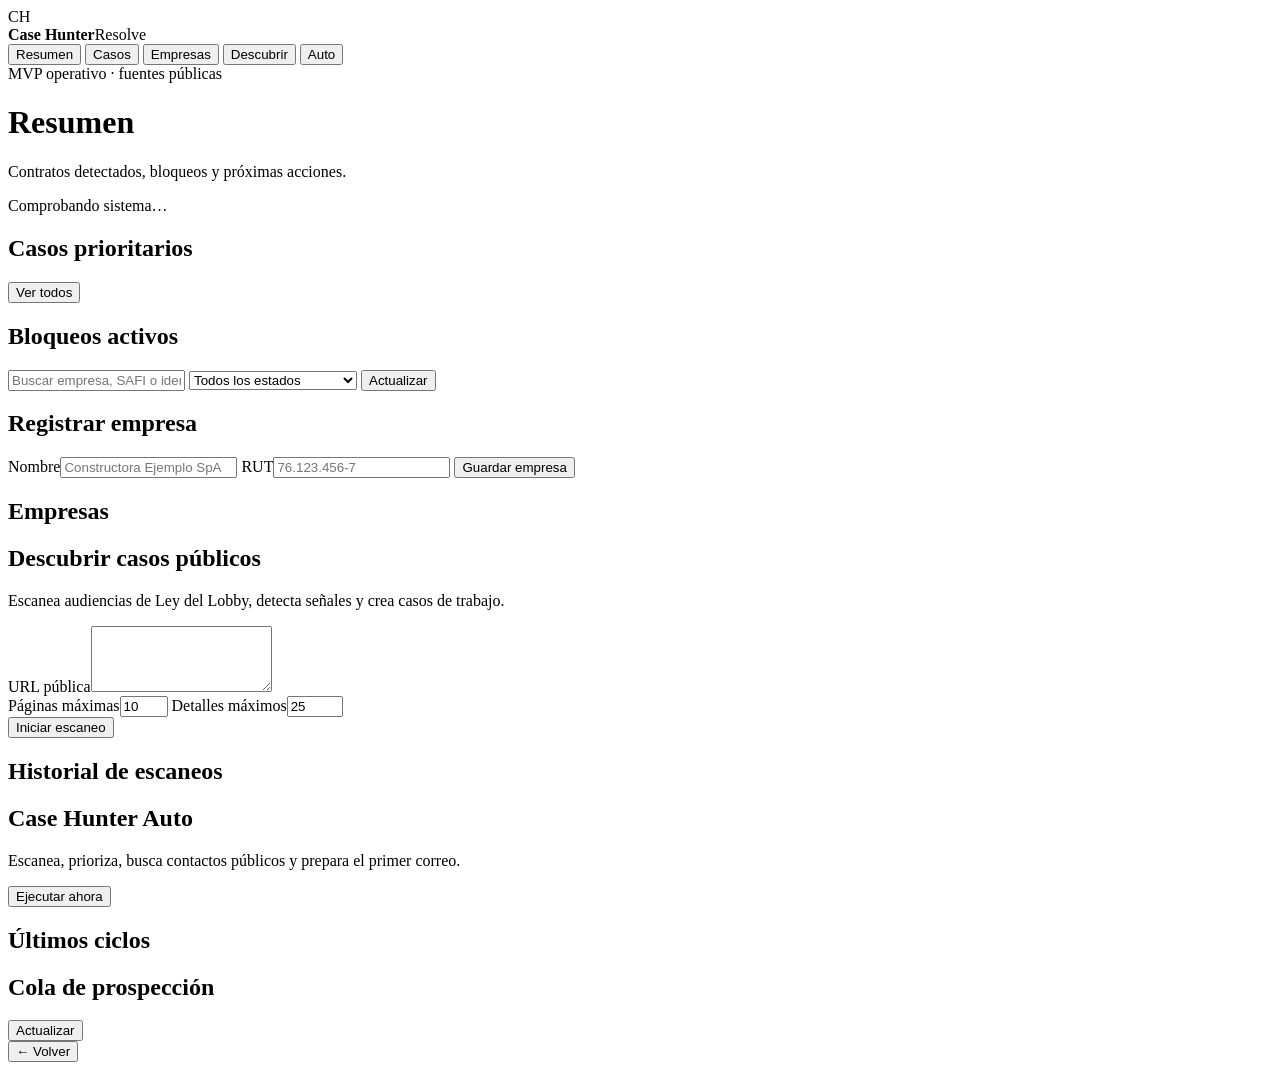
==== casehunter/static/index.html @ c3c3ce08 "feat: migrar frontend HTML" ====
<!doctype html>
<html lang="es">
<head>
  <meta charset="utf-8">
  <meta name="viewport" content="width=device-width, initial-scale=1">
  <title>Case Hunter Resolve</title>
  <link rel="stylesheet" href="/static/styles.css">
</head>
<body>
  <div class="shell">
    <aside class="sidebar">
      <div class="brand">
        <div class="brand-mark">CH</div>
        <div><strong>Case Hunter</strong><span>Resolve</span></div>
      </div>
      <nav id="nav">
        <button data-view="dashboard" class="active">Resumen</button>
        <button data-view="cases">Casos</button>
        <button data-view="companies">Empresas</button>
        <button data-view="scan">Descubrir</button>
        <button data-view="auto">Auto</button>
      </nav>
      <div class="sidebar-foot">MVP operativo · fuentes públicas</div>
    </aside>

    <main class="main">
      <header class="topbar">
        <div>
          <h1 id="page-title">Resumen</h1>
          <p id="page-subtitle">Contratos detectados, bloqueos y próximas acciones.</p>
        </div>
        <div id="health" class="health">Comprobando sistema…</div>
      </header>

      <section id="view-dashboard" class="view active">
        <div id="metrics" class="metrics"></div>
        <div class="grid two">
          <article class="card">
            <div class="card-head"><h2>Casos prioritarios</h2><button class="link-button" data-view-link="cases">Ver todos</button></div>
            <div id="priority-cases"></div>
          </article>
          <article class="card">
            <div class="card-head"><h2>Bloqueos activos</h2></div>
            <div id="blockers"></div>
          </article>
        </div>
      </section>

      <section id="view-cases" class="view">
        <article class="card">
          <div class="toolbar">
            <input id="case-search" placeholder="Buscar empresa, SAFI o identificador">
            <select id="case-status">
              <option value="">Todos los estados</option>
              <option>DETECTED</option><option>VALIDATING</option><option>BLOCKER_IDENTIFIED</option>
              <option>ACTION_REQUIRED</option><option>DOCUMENT_SENT</option><option>WAITING_AGENCY</option>
              <option>FOLLOW_UP</option><option>RESOLVED</option><option>DISMISSED</option>
            </select>
            <button id="refresh-cases">Actualizar</button>
          </div>
          <div id="cases-table"></div>
        </article>
      </section>

      <section id="view-companies" class="view">
        <div class="grid two">
          <article class="card">
            <h2>Registrar empresa</h2>
            <form id="company-form" class="stack">
              <label>Nombre<input id="company-name" required minlength="2" placeholder="Constructora Ejemplo SpA"></label>
              <label>RUT<input id="company-rut" placeholder="76.123.456-7"></label>
              <button type="submit">Guardar empresa</button>
            </form>
          </article>
          <article class="card">
            <h2>Empresas</h2>
            <div id="companies-list"></div>
          </article>
        </div>
      </section>

      <section id="view-scan" class="view">
        <div class="grid two">
          <article class="card">
            <h2>Descubrir casos públicos</h2>
            <p class="muted">Escanea audiencias de Ley del Lobby, detecta señales y crea casos de trabajo.</p>
            <form id="scan-form" class="stack">
              <label>URL pública<textarea id="scan-url" rows="4" required></textarea></label>
              <div class="grid compact">
                <label>Páginas máximas<input id="scan-pages" type="number" min="1" max="50" value="10"></label>
                <label>Detalles máximos<input id="scan-enrich" type="number" min="0" max="100" value="25"></label>
              </div>
              <button type="submit" id="scan-button">Iniciar escaneo</button>
            </form>
            <div id="scan-result" class="notice hidden"></div>
          </article>
          <article class="card">
            <h2>Historial de escaneos</h2>
            <div id="scan-history"></div>
          </article>
        </div>
      </section>

      <section id="view-auto" class="view">
        <div class="metrics" id="auto-metrics"></div>
        <div class="grid two">
          <article class="card">
            <div class="card-head"><div><h2>Case Hunter Auto</h2><p class="muted">Escanea, prioriza, busca contactos públicos y prepara el primer correo.</p></div><button id="auto-run">Ejecutar ahora</button></div>
            <div id="auto-status" class="notice"></div>
          </article>
          <article class="card">
            <h2>Últimos ciclos</h2>
            <div id="auto-runs"></div>
          </article>
        </div>
        <article class="card" style="margin-top:18px">
          <div class="card-head"><h2>Cola de prospección</h2><button id="auto-refresh" class="secondary">Actualizar</button></div>
          <div id="outreach-queue"></div>
        </article>
      </section>

      <section id="view-detail" class="view">
        <div class="detail-head">
          <button id="back-cases" class="secondary">← Volver</button>
          <div id="detail-title"></div>
        </div>
        <div id="case-detail"></div>
      </section>
    </main>
  </div>
  <div id="toast" class="toast hidden"></div>
  <script src="/static/app.js"></script>
</body>
</html>
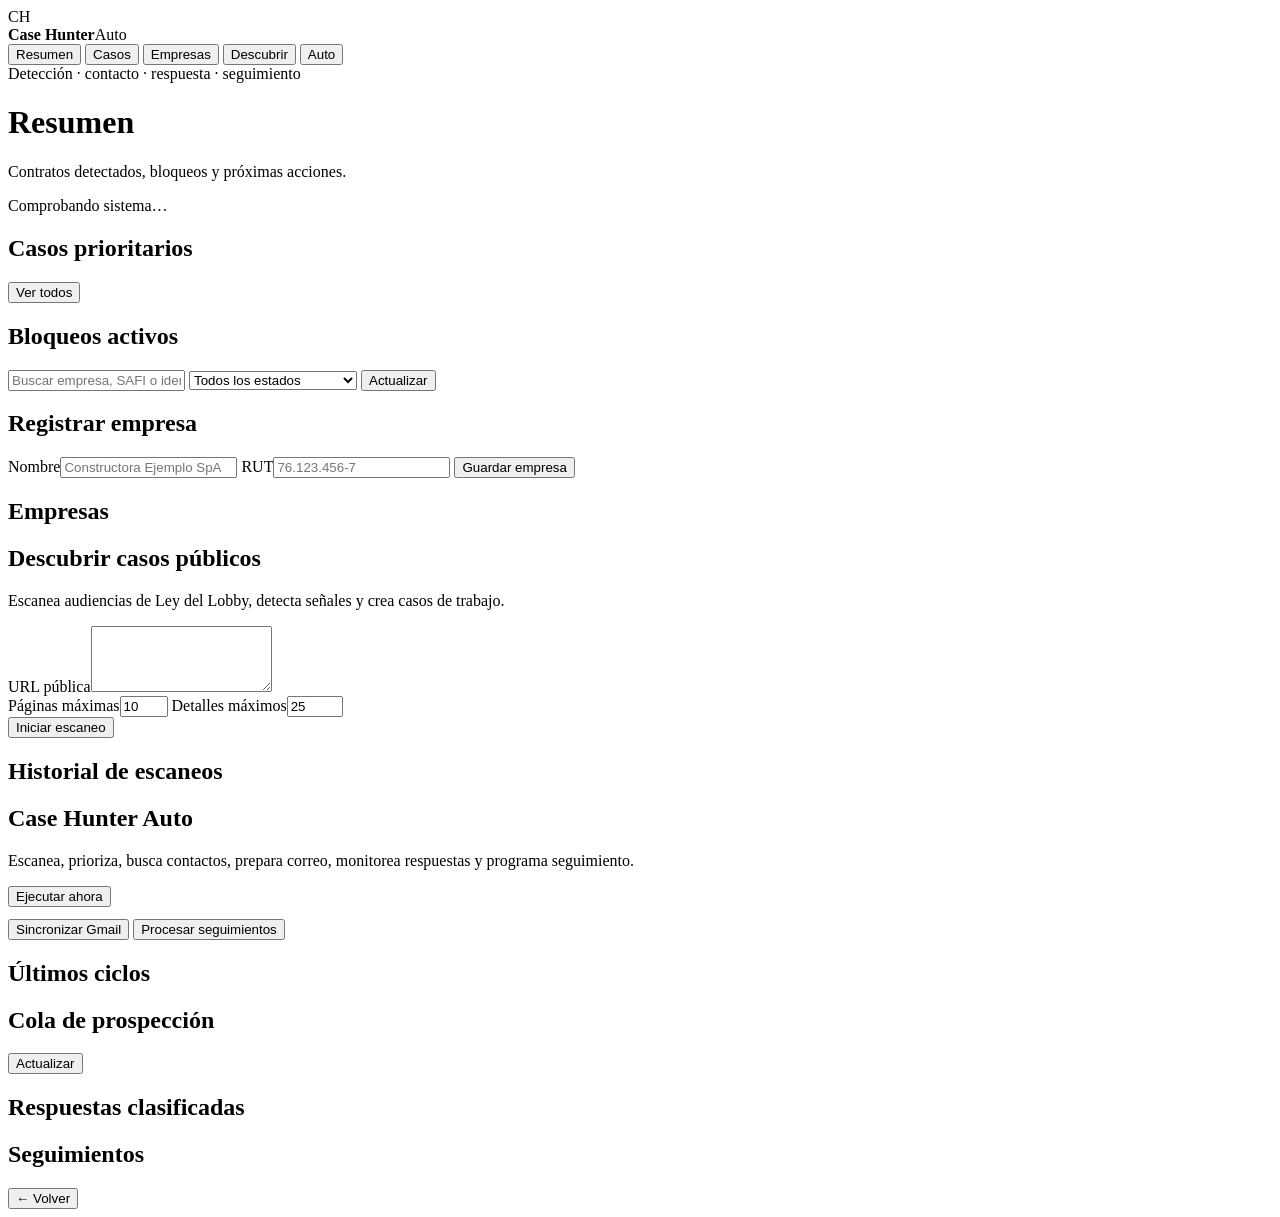
==== commit 19e253b6: "feat: cerrar ciclo automático de Case Hunter v2.3.0" ====
--- a/casehunter/static/index.html
+++ b/casehunter/static/index.html
@@ -3,7 +3,7 @@
 <head>
   <meta charset="utf-8">
   <meta name="viewport" content="width=device-width, initial-scale=1">
-  <title>Case Hunter Resolve</title>
+  <title>Case Hunter Auto</title>
   <link rel="stylesheet" href="/static/styles.css">
 </head>
 <body>
@@ -11,7 +11,7 @@
     <aside class="sidebar">
       <div class="brand">
         <div class="brand-mark">CH</div>
-        <div><strong>Case Hunter</strong><span>Resolve</span></div>
+        <div><strong>Case Hunter</strong><span>Auto</span></div>
       </div>
       <nav id="nav">
         <button data-view="dashboard" class="active">Resumen</button>
@@ -20,7 +20,7 @@
         <button data-view="scan">Descubrir</button>
         <button data-view="auto">Auto</button>
       </nav>
-      <div class="sidebar-foot">MVP operativo · fuentes públicas</div>
+      <div class="sidebar-foot">Detección · contacto · respuesta · seguimiento</div>
     </aside>
 
     <main class="main">
@@ -105,8 +105,12 @@
         <div class="metrics" id="auto-metrics"></div>
         <div class="grid two">
           <article class="card">
-            <div class="card-head"><div><h2>Case Hunter Auto</h2><p class="muted">Escanea, prioriza, busca contactos públicos y prepara el primer correo.</p></div><button id="auto-run">Ejecutar ahora</button></div>
+            <div class="card-head"><div><h2>Case Hunter Auto</h2><p class="muted">Escanea, prioriza, busca contactos, prepara correo, monitorea respuestas y programa seguimiento.</p></div><button id="auto-run">Ejecutar ahora</button></div>
             <div id="auto-status" class="notice"></div>
+            <div class="toolbar" style="margin-top:12px">
+              <button id="mail-sync" class="secondary">Sincronizar Gmail</button>
+              <button id="followups-process" class="secondary">Procesar seguimientos</button>
+            </div>
           </article>
           <article class="card">
             <h2>Últimos ciclos</h2>
@@ -117,6 +121,16 @@
           <div class="card-head"><h2>Cola de prospección</h2><button id="auto-refresh" class="secondary">Actualizar</button></div>
           <div id="outreach-queue"></div>
         </article>
+        <div class="grid two" style="margin-top:18px">
+          <article class="card">
+            <h2>Respuestas clasificadas</h2>
+            <div id="reply-list"></div>
+          </article>
+          <article class="card">
+            <h2>Seguimientos</h2>
+            <div id="followup-list"></div>
+          </article>
+        </div>
       </section>
 
       <section id="view-detail" class="view">
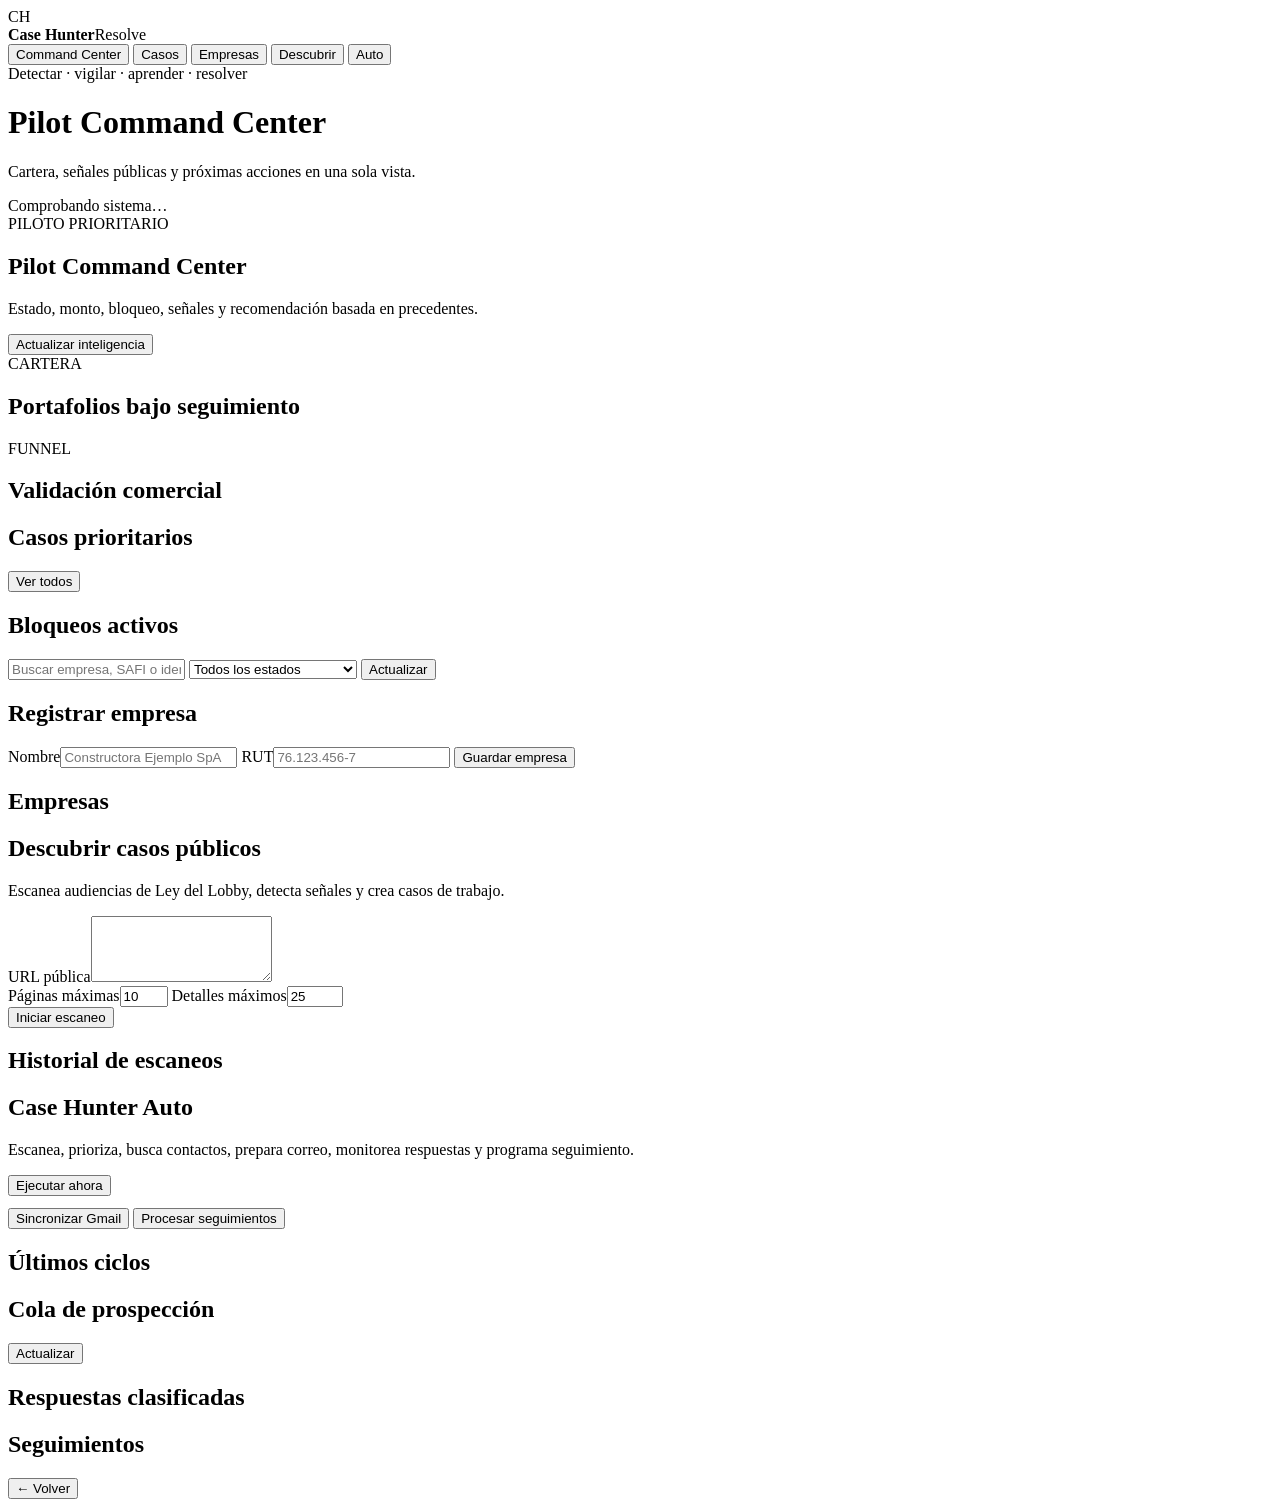
==== commit 0e7d1eb3: "feat(ui): add pilot command center dashboard" ====
--- a/casehunter/static/index.html
+++ b/casehunter/static/index.html
@@ -3,7 +3,7 @@
 <head>
   <meta charset="utf-8">
   <meta name="viewport" content="width=device-width, initial-scale=1">
-  <title>Case Hunter Auto</title>
+  <title>Case Hunter Resolve · Auto</title>
   <link rel="stylesheet" href="/static/styles.css">
 </head>
 <body>
@@ -11,30 +11,54 @@
     <aside class="sidebar">
       <div class="brand">
         <div class="brand-mark">CH</div>
-        <div><strong>Case Hunter</strong><span>Auto</span></div>
+        <div><strong>Case Hunter</strong><span>Resolve</span></div>
       </div>
       <nav id="nav">
-        <button data-view="dashboard" class="active">Resumen</button>
+        <button data-view="dashboard" class="active">Command Center</button>
         <button data-view="cases">Casos</button>
         <button data-view="companies">Empresas</button>
         <button data-view="scan">Descubrir</button>
         <button data-view="auto">Auto</button>
       </nav>
-      <div class="sidebar-foot">Detección · contacto · respuesta · seguimiento</div>
+      <div class="sidebar-foot">Detectar · vigilar · aprender · resolver</div>
     </aside>
 
     <main class="main">
       <header class="topbar">
         <div>
-          <h1 id="page-title">Resumen</h1>
-          <p id="page-subtitle">Contratos detectados, bloqueos y próximas acciones.</p>
+          <h1 id="page-title">Pilot Command Center</h1>
+          <p id="page-subtitle">Cartera, señales públicas y próximas acciones en una sola vista.</p>
         </div>
         <div id="health" class="health">Comprobando sistema…</div>
       </header>
 
       <section id="view-dashboard" class="view active">
-        <div id="metrics" class="metrics"></div>
-        <div class="grid two">
+        <div id="metrics" class="metrics command-metrics"></div>
+
+        <article class="card command-card">
+          <div class="card-head command-head">
+            <div>
+              <div class="eyebrow">PILOTO PRIORITARIO</div>
+              <h2>Pilot Command Center</h2>
+              <p class="muted">Estado, monto, bloqueo, señales y recomendación basada en precedentes.</p>
+            </div>
+            <button id="command-refresh" class="secondary">Actualizar inteligencia</button>
+          </div>
+          <div id="pilot-command"></div>
+        </article>
+
+        <div class="grid two dashboard-row">
+          <article class="card">
+            <div class="card-head"><div><div class="eyebrow">CARTERA</div><h2>Portafolios bajo seguimiento</h2></div></div>
+            <div id="portfolio-command"></div>
+          </article>
+          <article class="card">
+            <div class="card-head"><div><div class="eyebrow">FUNNEL</div><h2>Validación comercial</h2></div></div>
+            <div id="pilot-funnel"></div>
+          </article>
+        </div>
+
+        <div class="grid two dashboard-row">
           <article class="card">
             <div class="card-head"><h2>Casos prioritarios</h2><button class="link-button" data-view-link="cases">Ver todos</button></div>
             <div id="priority-cases"></div>
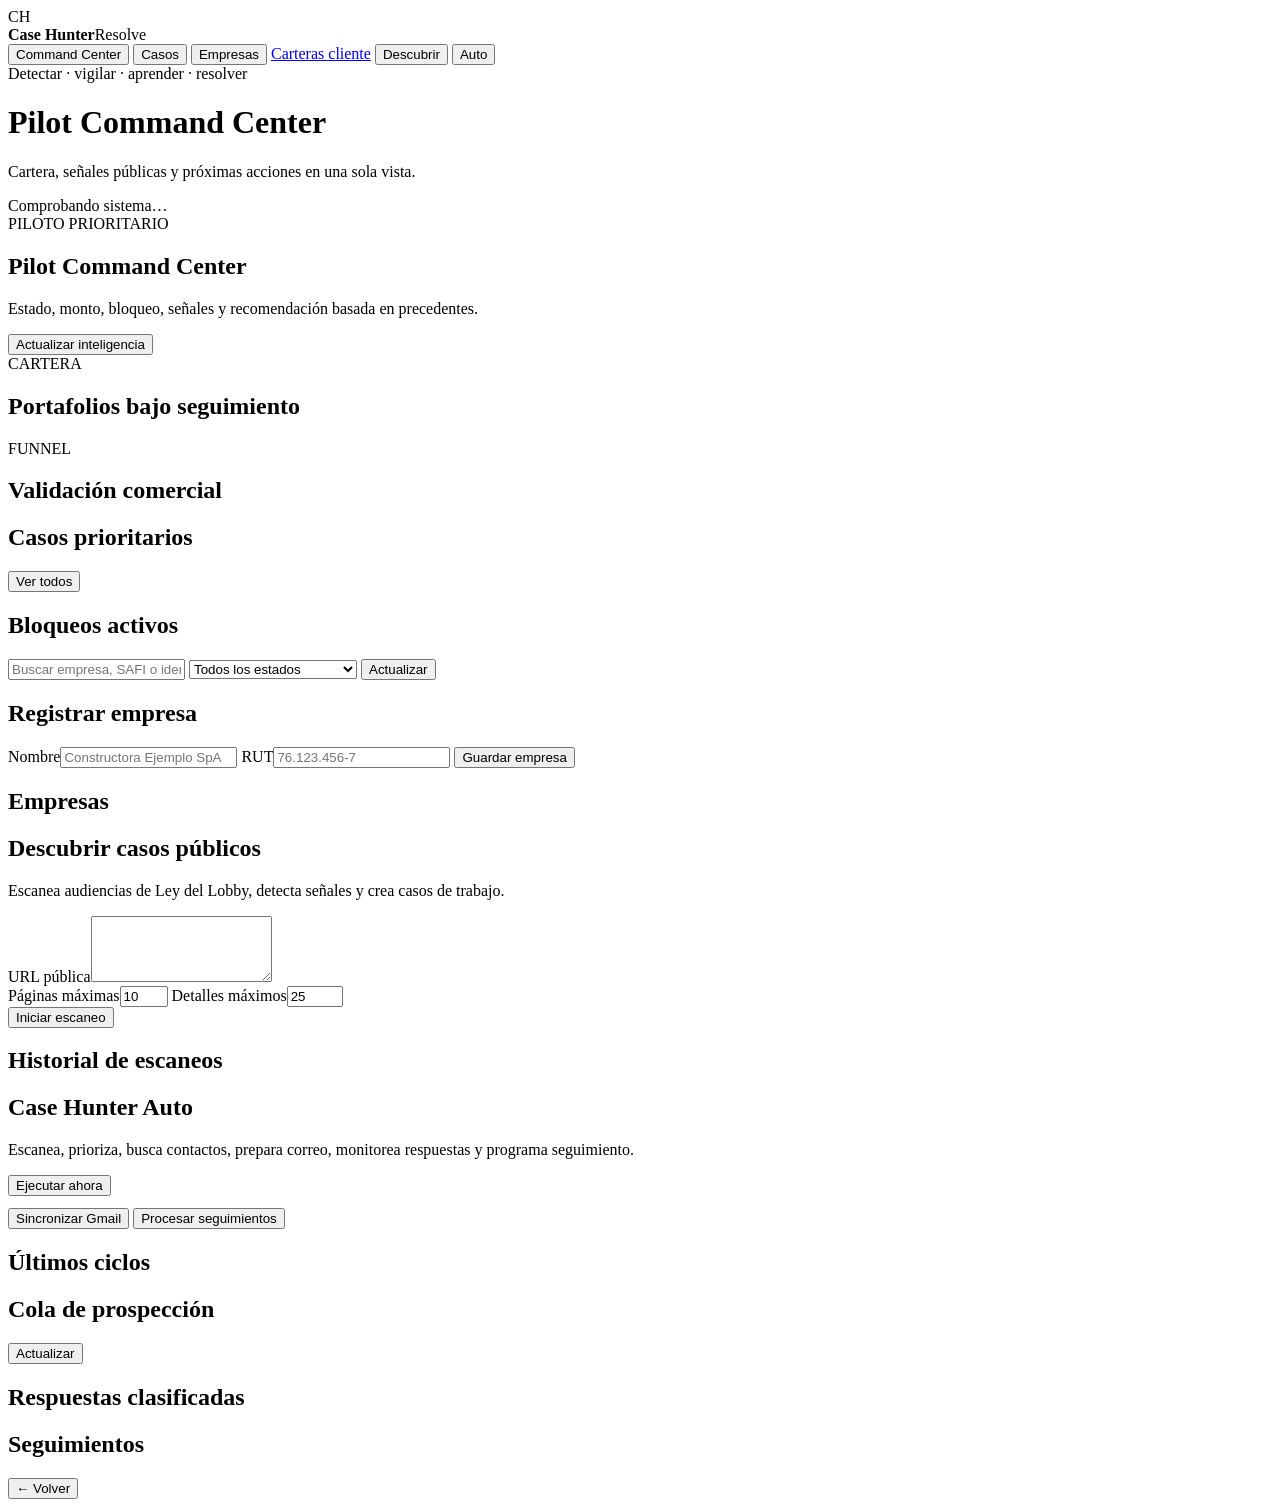
==== commit 430e110e: "feat(ui): link client portfolios from command center" ====
--- a/casehunter/static/index.html
+++ b/casehunter/static/index.html
@@ -5,6 +5,7 @@
   <meta name="viewport" content="width=device-width, initial-scale=1">
   <title>Case Hunter Resolve · Auto</title>
   <link rel="stylesheet" href="/static/styles.css">
+  <link rel="stylesheet" href="/static/portfolio.css">
 </head>
 <body>
   <div class="shell">
@@ -17,6 +18,7 @@
         <button data-view="dashboard" class="active">Command Center</button>
         <button data-view="cases">Casos</button>
         <button data-view="companies">Empresas</button>
+        <a class="portfolio-nav" href="/static/portfolios.html">Carteras cliente</a>
         <button data-view="scan">Descubrir</button>
         <button data-view="auto">Auto</button>
       </nav>
